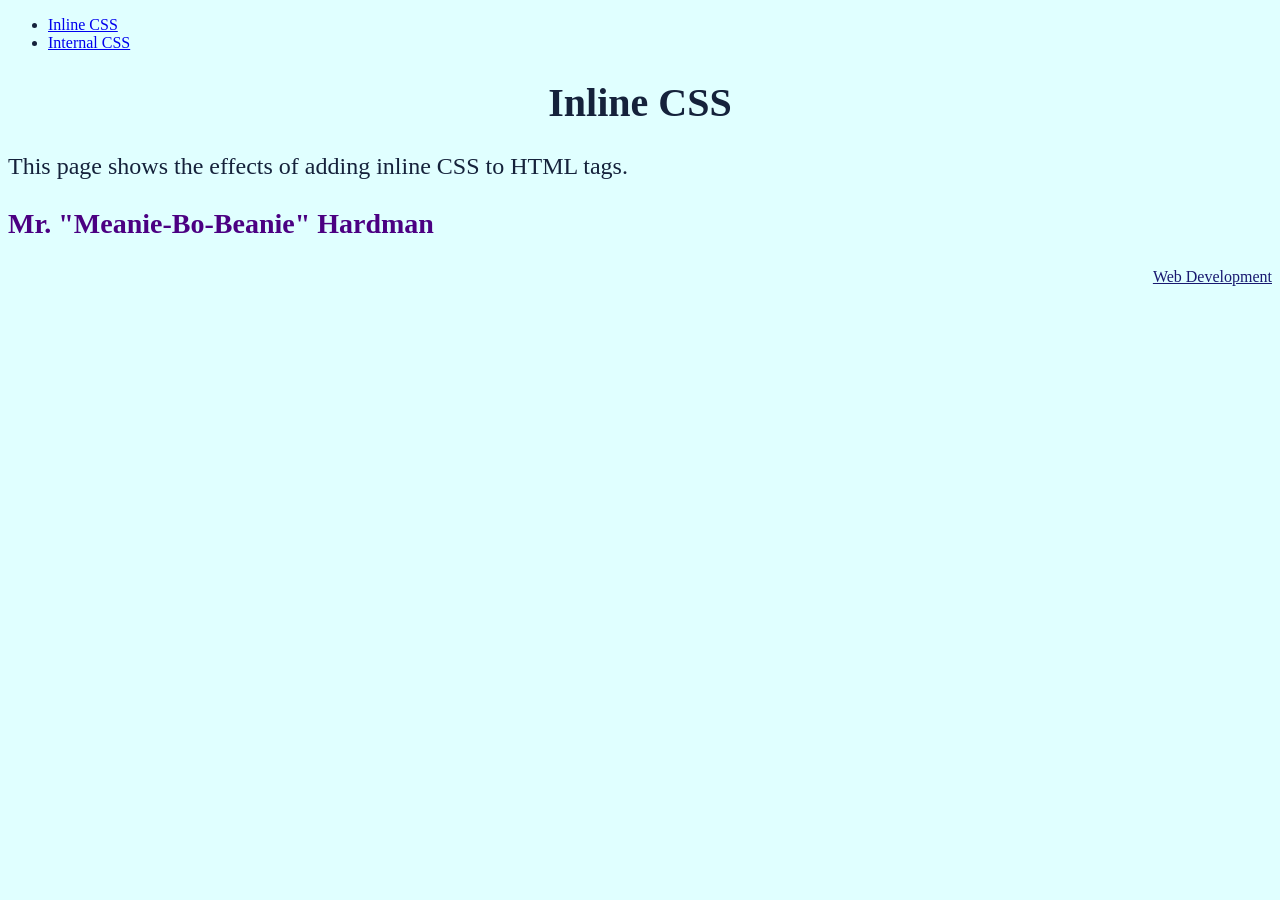
==== index.html @ bc211a8c "first commit" ====
<!DOCTYPE html>
<html lang="en">
  <head>
    <meta charset="UTF-8" />
    <meta name="viewport" content="width=device-width, initial-scale=1.0" />
    <title>Inline CSS</title>
  </head>
  <body style="background-color: #e0ffff; color: #15223b">
    <nav>
      <ul>
        <li><a href="index.html">Inline CSS</a></li>
        <li><a href="internal-css.html">Internal CSS</a></li>
      </ul>
    </nav>
    <h1 style="text-align: center; font-size: 40px">Inline CSS</h1>
    <p style="font-size: 24px">
      This page shows the effects of adding inline CSS to HTML tags.
    </p>
    <p style="color: indigo; font-size: 28px; font-weight: bolder">
      Mr. "Meanie-Bo-Beanie" Hardman
    </p>
    <p
      style="
        color: midnightblue;
        text-align: right;
        text-decoration: underline;
      ">
      Web Development
    </p>
  </body>
</html>
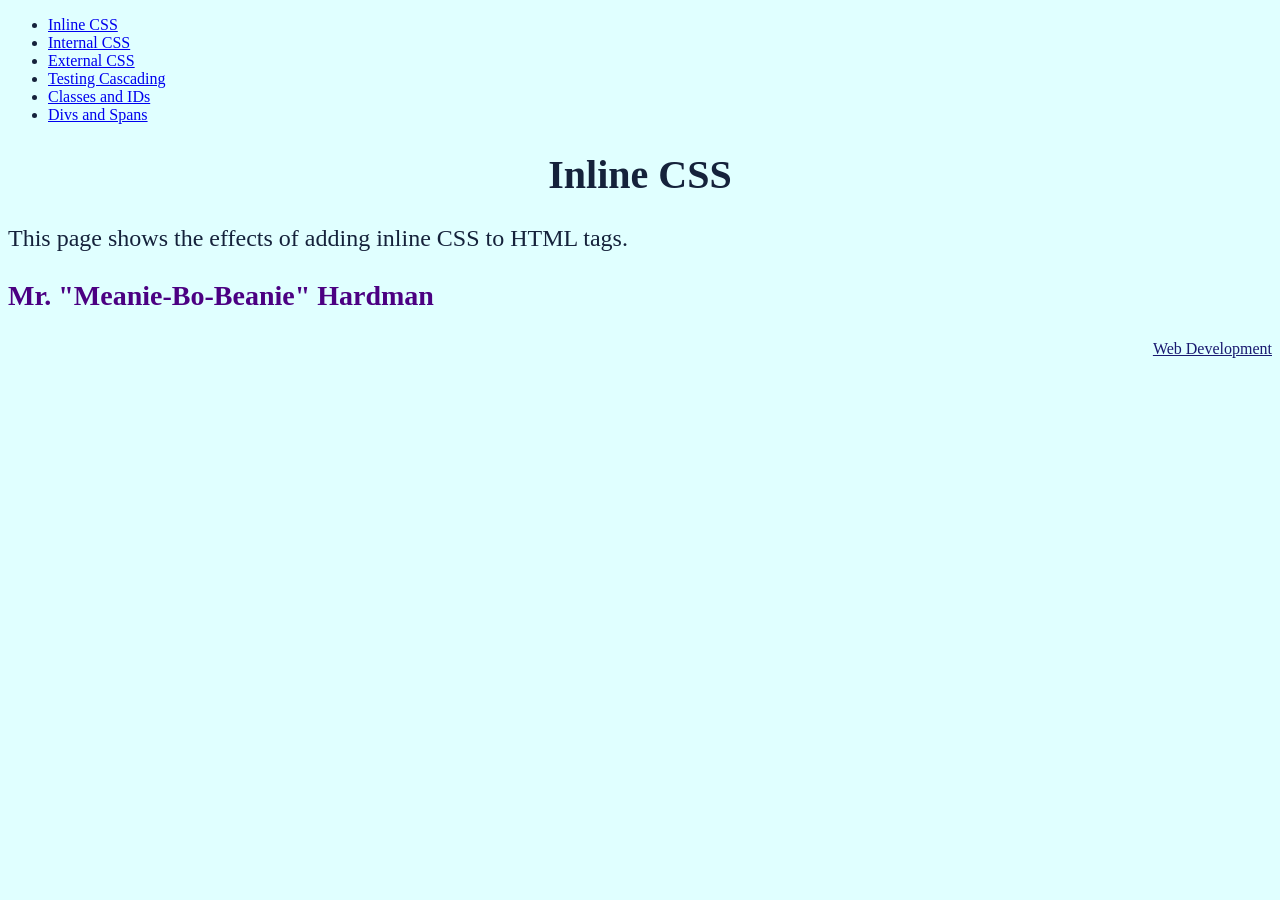
==== commit 8c3988c4: "Practicing CSS Up To & Including Divs & Spans" ====
--- a/index.html
+++ b/index.html
@@ -1,4 +1,4 @@
-<!DOCTYPE html>
+<!doctype html>
 <html lang="en">
   <head>
     <meta charset="UTF-8" />
@@ -8,24 +8,38 @@
   <body style="background-color: #e0ffff; color: #15223b">
     <nav>
       <ul>
-        <li><a href="index.html">Inline CSS</a></li>
-        <li><a href="internal-css.html">Internal CSS</a></li>
+        <li><a href="index.html" class="nav-link">Inline CSS</a></li>
+        <li><a href="internal-css.html" class="nav-link">Internal CSS</a></li>
+        <li><a href="external-css.html" class="nav-link">External CSS</a></li>
+        <li>
+          <a href="testing-cascading.html" class="nav-link"
+            >Testing Cascading</a
+          >
+        </li>
+        <li>
+          <a href="classes-and-ids.html" class="nav-link">Classes and IDs</a>
+        </li>
+        <li><a href="div-and-span.html" class="nav-link">Divs and Spans</a></li>
       </ul>
     </nav>
-    <h1 style="text-align: center; font-size: 40px">Inline CSS</h1>
-    <p style="font-size: 24px">
-      This page shows the effects of adding inline CSS to HTML tags.
-    </p>
-    <p style="color: indigo; font-size: 28px; font-weight: bolder">
-      Mr. "Meanie-Bo-Beanie" Hardman
-    </p>
-    <p
-      style="
-        color: midnightblue;
-        text-align: right;
-        text-decoration: underline;
-      ">
-      Web Development
-    </p>
+    <header>
+      <h1 style="text-align: center; font-size: 40px">Inline CSS</h1>
+    </header>
+    <main>
+      <p style="font-size: 24px">
+        This page shows the effects of adding inline CSS to HTML tags.
+      </p>
+      <p style="color: indigo; font-size: 28px; font-weight: bolder">
+        Mr. "Meanie-Bo-Beanie" Hardman
+      </p>
+      <p
+        style="
+          color: midnightblue;
+          text-align: right;
+          text-decoration: underline;
+        ">
+        Web Development
+      </p>
+    </main>
   </body>
 </html>
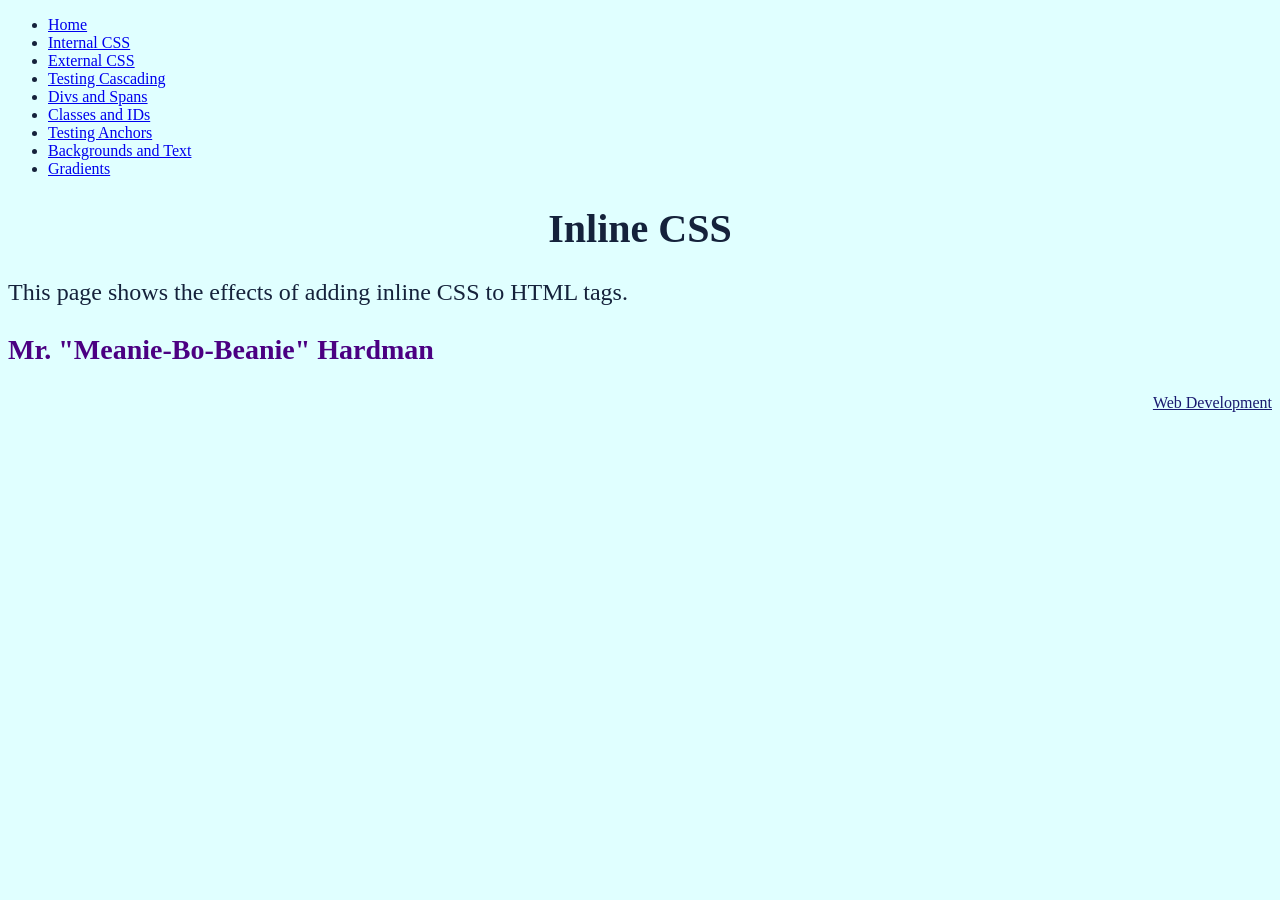
==== commit b35fe4ac: "Gradients Update" ====
--- a/index.html
+++ b/index.html
@@ -8,18 +8,15 @@
   <body style="background-color: #e0ffff; color: #15223b">
     <nav>
       <ul>
-        <li><a href="index.html" class="nav-link">Inline CSS</a></li>
-        <li><a href="internal-css.html" class="nav-link">Internal CSS</a></li>
-        <li><a href="external-css.html" class="nav-link">External CSS</a></li>
-        <li>
-          <a href="testing-cascading.html" class="nav-link"
-            >Testing Cascading</a
-          >
-        </li>
-        <li>
-          <a href="classes-and-ids.html" class="nav-link">Classes and IDs</a>
-        </li>
-        <li><a href="div-and-span.html" class="nav-link">Divs and Spans</a></li>
+        <li><a href="index.html">Home</a></li>
+        <li><a href="internal-css.html">Internal CSS</a></li>
+        <li><a href="external-css.html">External CSS</a></li>
+        <li><a href="testing-cascading.html">Testing Cascading</a></li>
+        <li><a href="div-and-span.html">Divs and Spans</a></li>
+        <li><a href="classes-and-ids.html"> Classes and IDs</a></li>
+        <li><a href="testing-anchors.html">Testing Anchors</a></li>
+        <li><a href="backgrounds-and-text.html">Backgrounds and Text</a></li>
+        <li><a href="gradients-practice.html">Gradients</a></li>
       </ul>
     </nav>
     <header>
